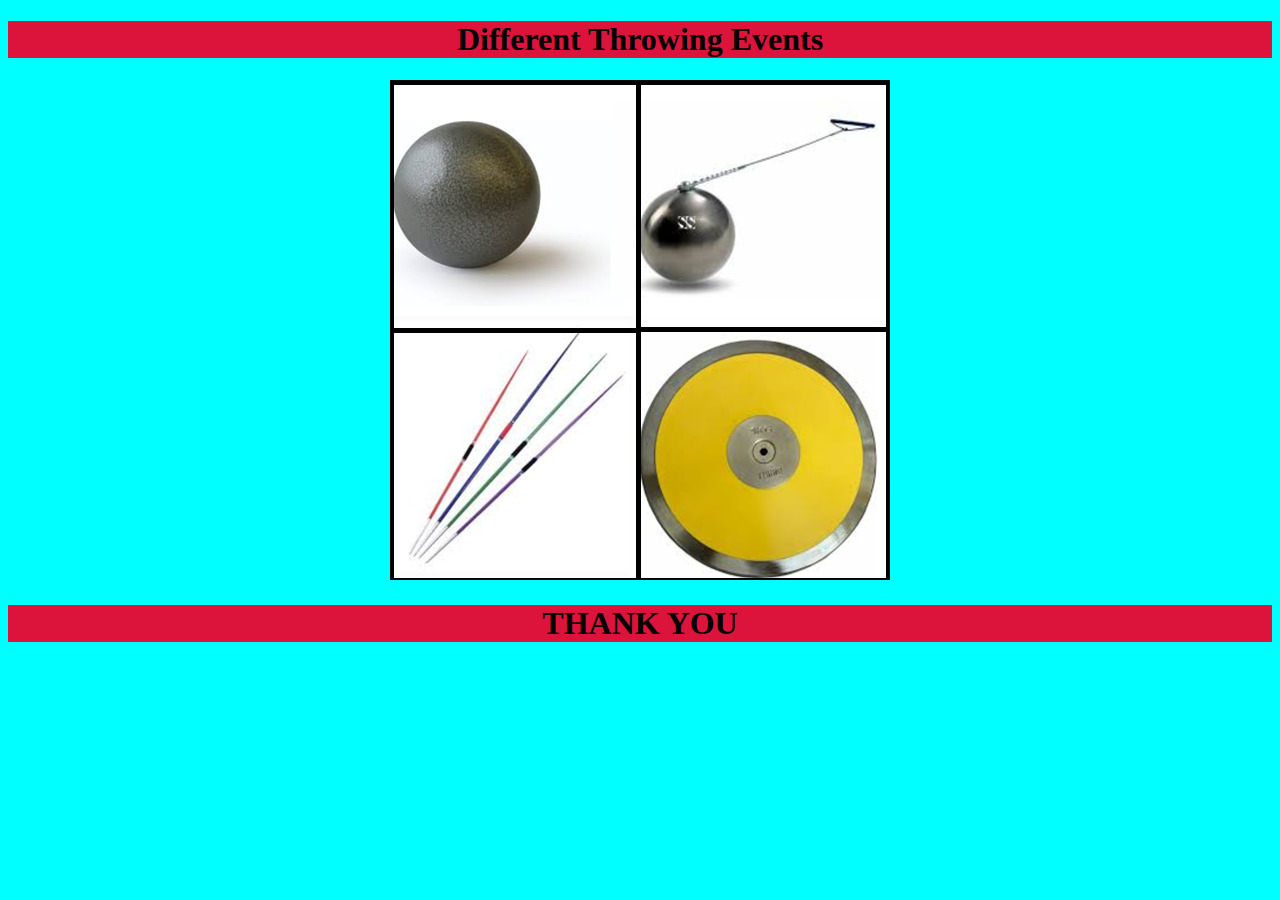
==== ex1.html @ f6de4e1c "Add files via upload" ====
<!DOCTYPE html>
<html lang="en">
<head>
    <meta charset="UTF-8">
    <meta name="viewport" content="width=device-width, initial-scale=1.0">
    <title>Exercise 1</title>
    <style>
        *{
            background-color: aqua;
        }
        h1{
            text-align: center;
            background-color: crimson;
        }
        div{
            text-align: center;
        }
    </style>
</head>
<body>
    <h1 >Different Throwing Events</h1>
    <div>
        <img src="throw.png" alt="Atheletics" usemap="#throw" width="500" height="500" >
    </div>
    <map name="throw">
        <area target="_blank" shape="circle" coords="71,115,75" href="https://en.wikipedia.org/wiki/Shot_put/" alt="Shotput">
        <area target="_blank" shape="circle" coords="369,379,118" href="https://en.wikipedia.org/wiki/Discus_throw" alt="Discus">
        <area target="_blank" shape="circle" coords="298,155,47" href="https://en.wikipedia.org/wiki/Hammer_throw" alt="">
        <area target="_blank" shape="poly" coords="18,471,40,484,239,294,191,248,134,268,31,432" href="https://en.wikipedia.org/wiki/Javelin_throw" alt="Javelin">
        <area target="_blank" shape="poly" coords="289,102,323,93,376,76,446,50,438,39,457,37,485,43,479,46,458,52,429,61,378,82,322,100,299,106" href="https://en.wikipedia.org/wiki/Hammer_throw" alt="Hammer">
        <area target="_blank" shape="rect" coords="18,471,64,446" hreaf="https://en.wikipedia.org/wiki/Javelin_throw" alt="Javelin">
    </map>
</body>
<footer>
    <h1>THANK YOU</h1>
</footer>
</html>
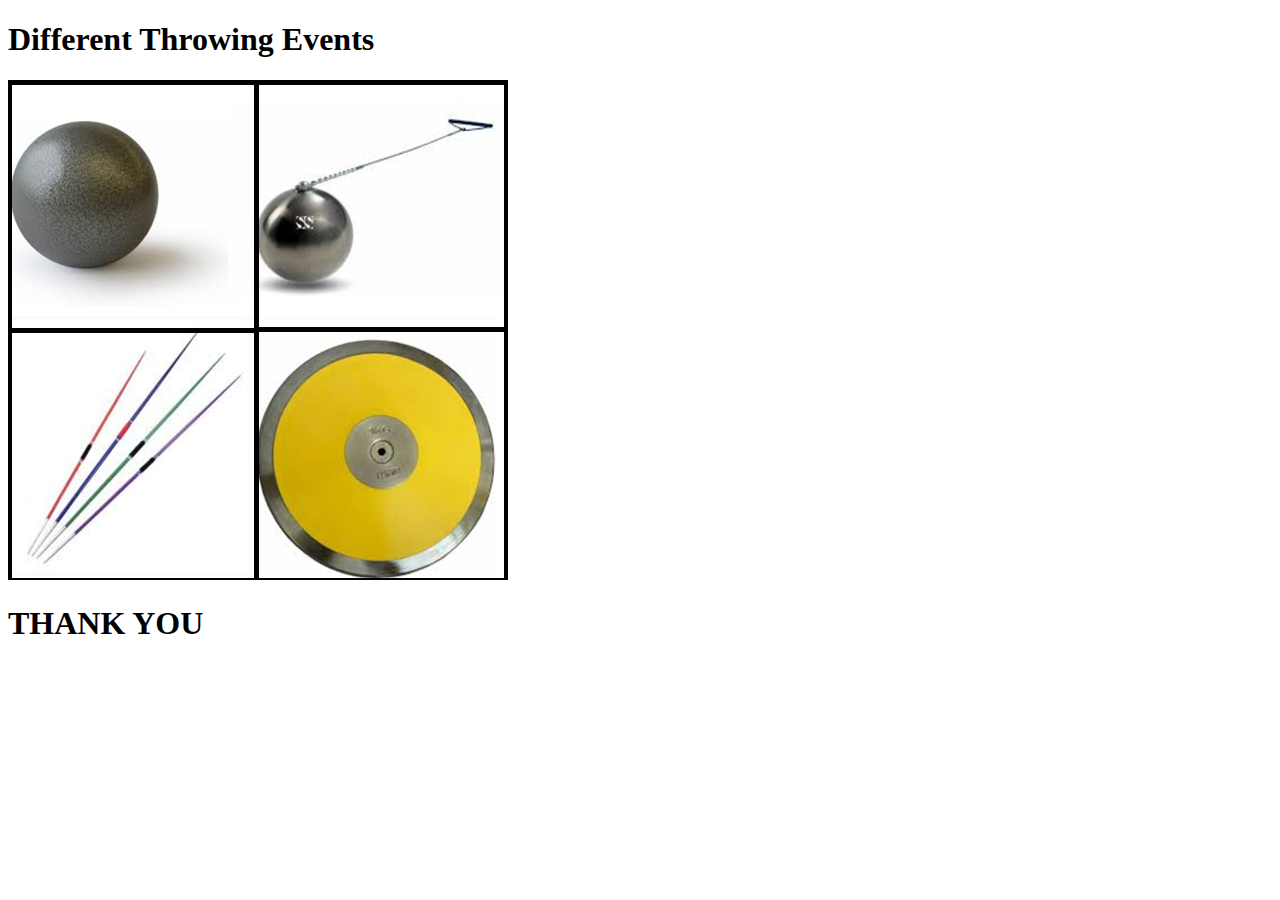
==== commit 9f079fdf: "Update ex1.html" ====
--- a/ex1.html
+++ b/ex1.html
@@ -1,24 +1,15 @@
 <!DOCTYPE html>
 <html lang="en">
 <head>
+    <!-- meta tag gives extra information about webpage -->
     <meta charset="UTF-8">
     <meta name="viewport" content="width=device-width, initial-scale=1.0">
     <title>Exercise 1</title>
-    <style>
-        *{
-            background-color: aqua;
-        }
-        h1{
-            text-align: center;
-            background-color: crimson;
-        }
-        div{
-            text-align: center;
-        }
-    </style>
 </head>
 <body>
+    <!-- Heading -->
     <h1 >Different Throwing Events</h1>
+    <!-- Image Mapping -->
     <div>
         <img src="throw.png" alt="Atheletics" usemap="#throw" width="500" height="500" >
     </div>
@@ -31,7 +22,8 @@
         <area target="_blank" shape="rect" coords="18,471,64,446" hreaf="https://en.wikipedia.org/wiki/Javelin_throw" alt="Javelin">
     </map>
 </body>
+    <!-- Footer -->
 <footer>
     <h1>THANK YOU</h1>
 </footer>
-</html>+</html>
